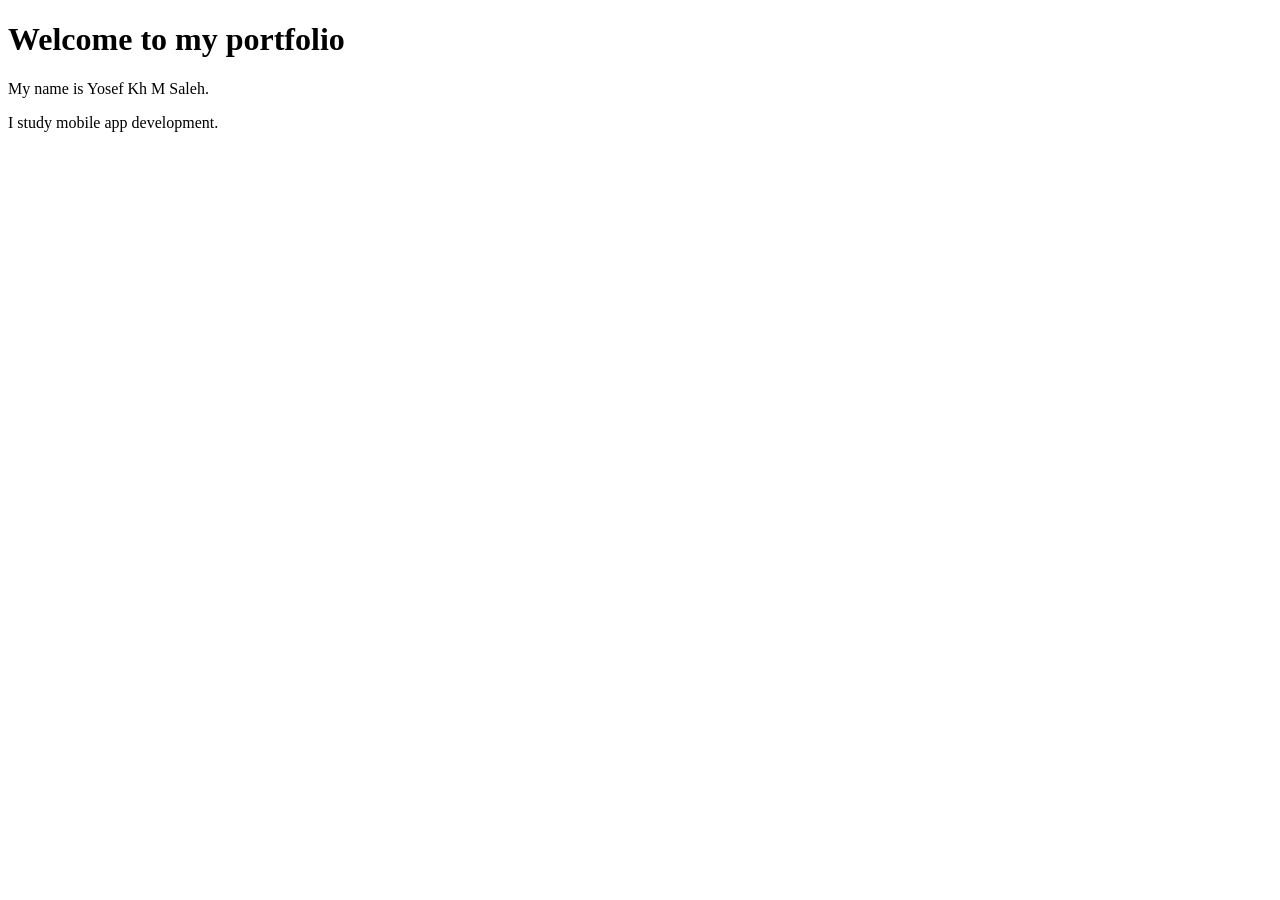
==== index.html @ c89c7ecd "Add: initial project files" ====
<!DOCTYPE html>
<html>
<head>
  <title>My Portfolio</title>
</head>
<body>
  <h1>Welcome to my portfolio</h1>
  <p>My name is Yosef Kh M Saleh.</p>
  <p>I study mobile app development.</p>
</body>
</html>
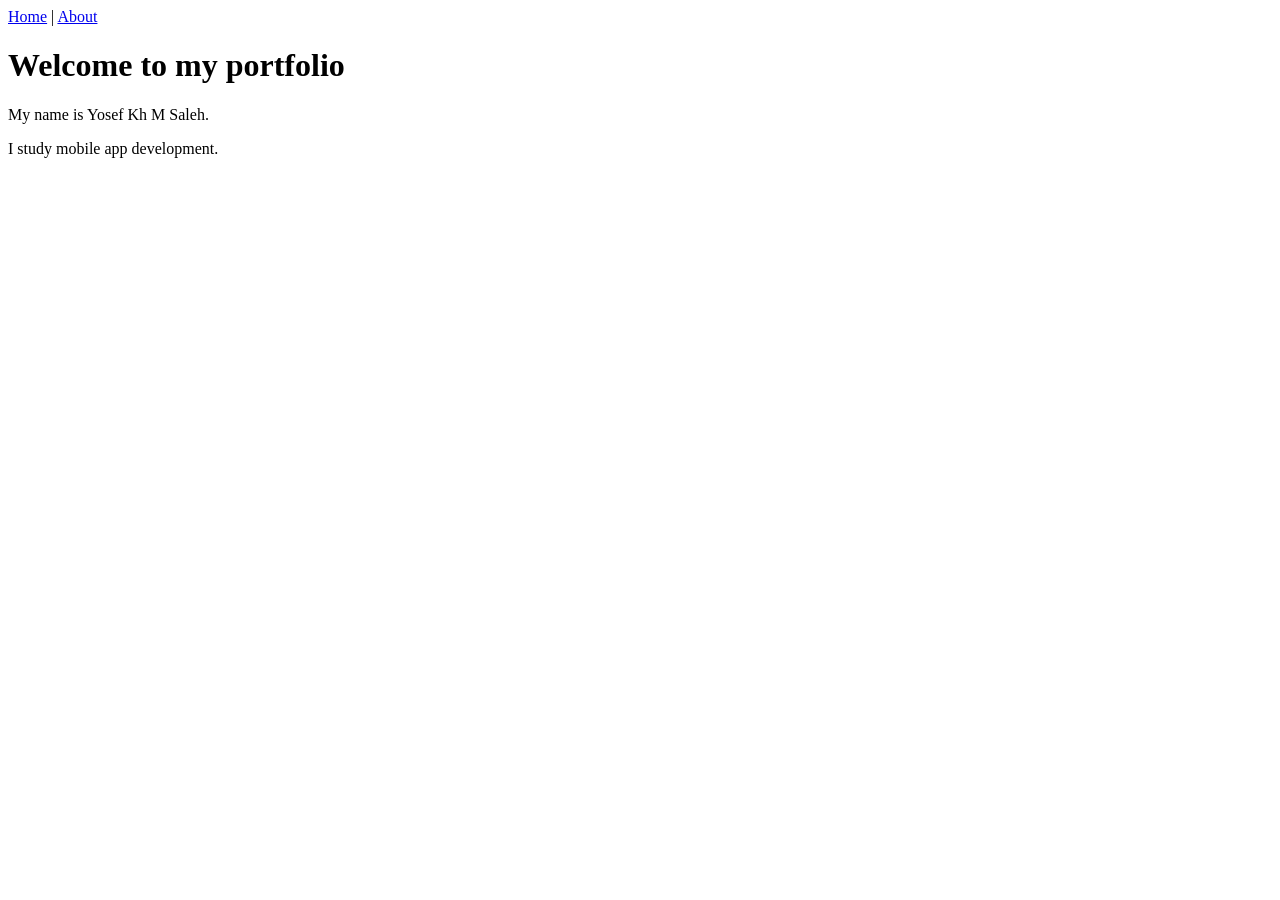
==== commit 2526d7a6: "Add: navigation menu" ====
--- a/index.html
+++ b/index.html
@@ -4,6 +4,10 @@
   <title>My Portfolio</title>
 </head>
 <body>
+  <nav>
+    <a href="index.html">Home</a> |
+    <a href="about.html">About</a>
+  </nav>
   <h1>Welcome to my portfolio</h1>
   <p>My name is Yosef Kh M Saleh.</p>
   <p>I study mobile app development.</p>
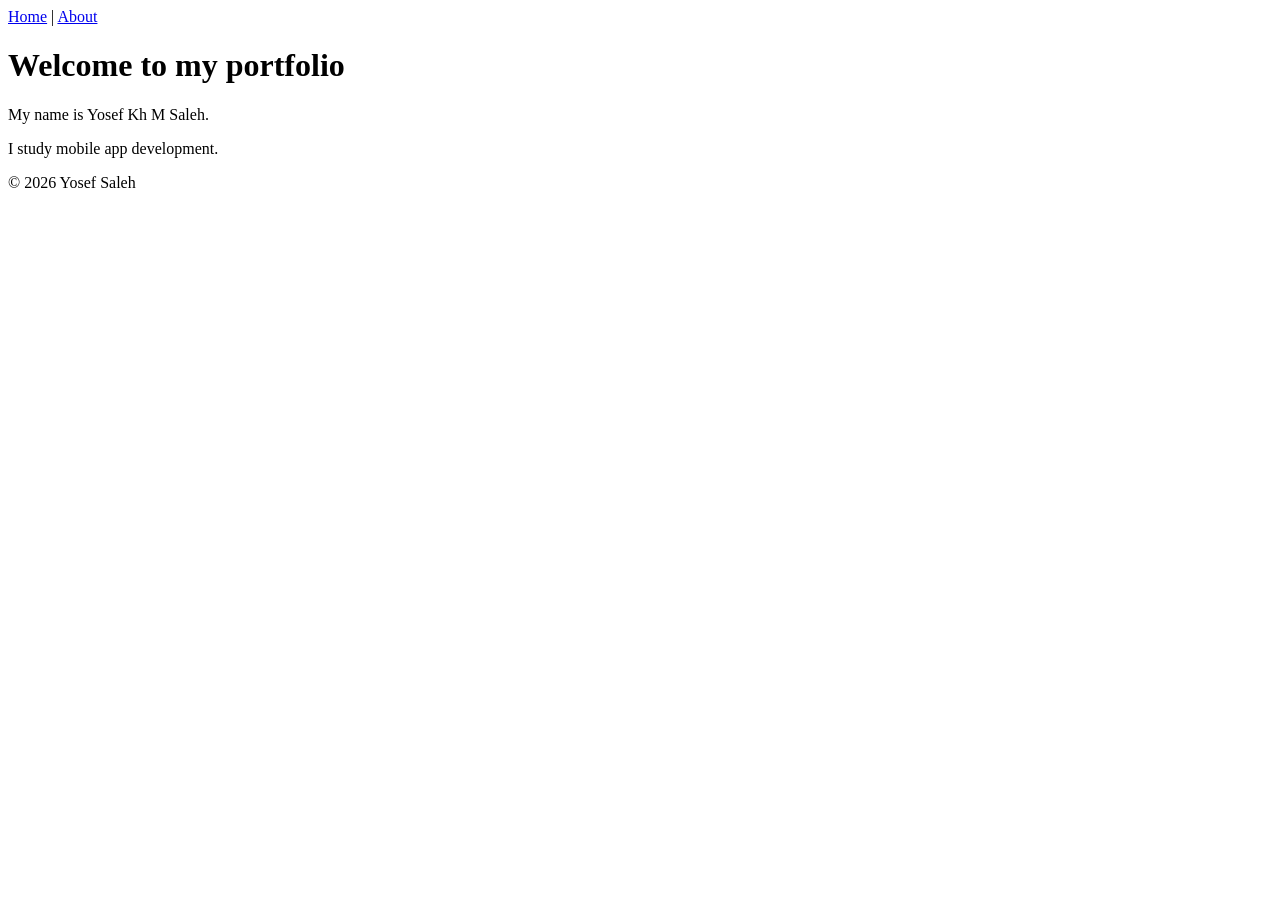
==== commit 2799fa7d: "Add: footer section" ====
--- a/index.html
+++ b/index.html
@@ -11,5 +11,10 @@
   <h1>Welcome to my portfolio</h1>
   <p>My name is Yosef Kh M Saleh.</p>
   <p>I study mobile app development.</p>
+  
+    <footer>
+    <p>&copy; 2026 Yosef Saleh</p>
+    </footer>
+
 </body>
 </html>
